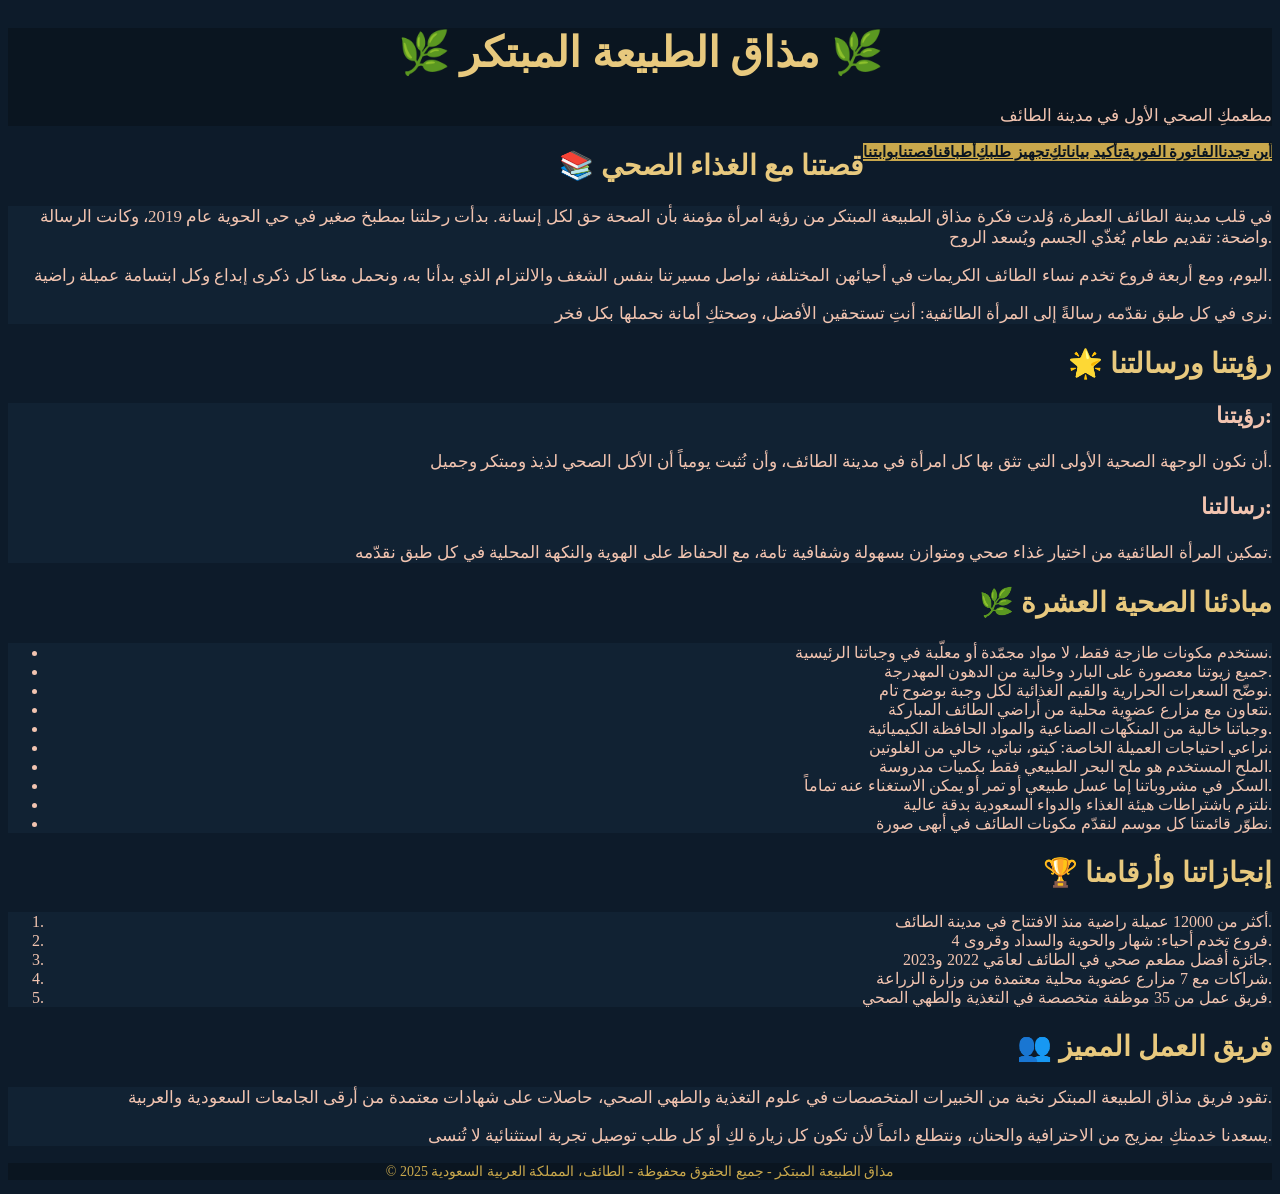
==== about.html @ f9554a72 "Add files via upload" ====
<!DOCTYPE html>
<html>
<head>
<meta charset="UTF-8">
<title>مذاق الطبيعة المبتكر - قصتنا</title>
<link rel="stylesheet" type="text/css" href="style.css">
</head>
<body>

<div class="header">
<h1>&#127807; مذاق الطبيعة المبتكر &#127807;</h1>
<p>مطعمكِ الصحي الأول في مدينة الطائف</p>
</div>

<div class="navbar">
<a href="branches.html">أين تجدنا</a>
<a href="calc.html">الفاتورة الفورية</a>
<a href="check.html">تأكيد بياناتكِ</a>
<a href="order.html">تجهيز طلبكِ</a>
<a href="menu.html">أطباقنا</a>
<a href="about.html">قصتنا</a>
<a href="index.html">بوابتنا</a>
<div class="clear"></div>
</div>

<div class="content">

<h2>&#128218; قصتنا مع الغذاء الصحي</h2>

<div class="about-box">
<p>في قلب مدينة الطائف العطرة، وُلدت فكرة مذاق الطبيعة المبتكر من رؤية امرأة مؤمنة بأن الصحة حق لكل إنسانة. بدأت رحلتنا بمطبخ صغير في حي الحوية عام 2019، وكانت الرسالة واضحة: تقديم طعام يُغذّي الجسم ويُسعد الروح.</p>
<p>اليوم، ومع أربعة فروع تخدم نساء الطائف الكريمات في أحيائهن المختلفة، نواصل مسيرتنا بنفس الشغف والالتزام الذي بدأنا به، ونحمل معنا كل ذكرى إبداع وكل ابتسامة عميلة راضية.</p>
<p>نرى في كل طبق نقدّمه رسالةً إلى المرأة الطائفية: أنتِ تستحقين الأفضل، وصحتكِ أمانة نحملها بكل فخر.</p>
</div>

<h2>&#127775; رؤيتنا ورسالتنا</h2>

<div class="about-box">
<h3>رؤيتنا:</h3>
<p>أن نكون الوجهة الصحية الأولى التي تثق بها كل امرأة في مدينة الطائف، وأن نُثبت يومياً أن الأكل الصحي لذيذ ومبتكر وجميل.</p>
<h3>رسالتنا:</h3>
<p>تمكين المرأة الطائفية من اختيار غذاء صحي ومتوازن بسهولة وشفافية تامة، مع الحفاظ على الهوية والنكهة المحلية في كل طبق نقدّمه.</p>
</div>

<h2>&#127807; مبادئنا الصحية العشرة</h2>

<div class="about-box">
<ul>
<li>نستخدم مكونات طازجة فقط، لا مواد مجمّدة أو معلّبة في وجباتنا الرئيسية.</li>
<li>جميع زيوتنا معصورة على البارد وخالية من الدهون المهدرجة.</li>
<li>نوضّح السعرات الحرارية والقيم الغذائية لكل وجبة بوضوح تام.</li>
<li>نتعاون مع مزارع عضوية محلية من أراضي الطائف المباركة.</li>
<li>وجباتنا خالية من المنكّهات الصناعية والمواد الحافظة الكيميائية.</li>
<li>نراعي احتياجات العميلة الخاصة: كيتو، نباتي، خالي من الغلوتين.</li>
<li>الملح المستخدم هو ملح البحر الطبيعي فقط بكميات مدروسة.</li>
<li>السكر في مشروباتنا إما عسل طبيعي أو تمر أو يمكن الاستغناء عنه تماماً.</li>
<li>نلتزم باشتراطات هيئة الغذاء والدواء السعودية بدقة عالية.</li>
<li>نطوّر قائمتنا كل موسم لنقدّم مكونات الطائف في أبهى صورة.</li>
</ul>
</div>

<h2>&#127942; إنجازاتنا وأرقامنا</h2>

<div class="about-box">
<ol>
<li>أكثر من 12000 عميلة راضية منذ الافتتاح في مدينة الطائف.</li>
<li>4 فروع تخدم أحياء: شهار والحوية والسداد وقروى.</li>
<li>جائزة أفضل مطعم صحي في الطائف لعامَي 2022 و2023.</li>
<li>شراكات مع 7 مزارع عضوية محلية معتمدة من وزارة الزراعة.</li>
<li>فريق عمل من 35 موظفة متخصصة في التغذية والطهي الصحي.</li>
</ol>
</div>

<h2>&#128101; فريق العمل المميز</h2>

<div class="about-box">
<p>تقود فريق مذاق الطبيعة المبتكر نخبة من الخبيرات المتخصصات في علوم التغذية والطهي الصحي، حاصلات على شهادات معتمدة من أرقى الجامعات السعودية والعربية.</p>
<p>يسعدنا خدمتكِ بمزيج من الاحترافية والحنان، ونتطلع دائماً لأن تكون كل زيارة لكِ أو كل طلب توصيل تجربة استثنائية لا تُنسى.</p>
</div>

</div>

<div class="footer">
<p>&#169; 2025 مذاق الطبيعة المبتكر - جميع الحقوق محفوظة - الطائف، المملكة العربية السعودية</p>
</div>

</body>
</html>
---- style.css ----
body {
    background-color: #0d1b2a;
    font-family: "Georgia", serif;
    color: #e8c97e;
    text-align: right;
}

h1 {
    font-family: "Georgia", serif;
    font-size: 42px;
    font-weight: bold;
    color: #e8c97e;
    text-align: center;
    background-color: #0a1520;
}

h2 {
    font-family: "Georgia", serif;
    font-size: 28px;
    font-weight: bold;
    color: #e8c97e;
    text-align: right;
}

h3 {
    font-family: "Georgia", serif;
    font-size: 22px;
    font-weight: bold;
    color: #f2c4b0;
    text-align: right;
}

p {
    font-family: "Georgia", serif;
    font-size: 17px;
    color: #f2c4b0;
    text-align: right;
}

a {
    font-family: "Georgia", serif;
    font-size: 16px;
    font-weight: bold;
    color: #0a1520;
    background-color: #e8c97e;
    text-align: center;
}

div.header {
    background-color: #0a1520;
    text-align: center;
}

div.navbar {
    background-color: #112233;
    text-align: right;
}

div.navbar a {
    float: right;
    background-color: #c9a84c;
    color: #0a1520;
    font-family: "Georgia", serif;
    font-size: 15px;
    font-weight: bold;
    text-align: center;
}

div.content {
    background-color: #0d1b2a;
    text-align: right;
}

div.footer {
    background-color: #0a1520;
    text-align: center;
}

div.footer p {
    color: #c9a84c;
    font-size: 14px;
    text-align: center;
}

table {
    background-color: #112233;
    font-family: "Georgia", serif;
    font-size: 15px;
    text-align: right;
}

th {
    background-color: #c9a84c;
    color: #0a1520;
    font-weight: bold;
    font-size: 16px;
    text-align: center;
}

td {
    color: #f2c4b0;
    text-align: center;
    background-color: #0d1b2a;
}

td.gold {
    background-color: #c9a84c;
    color: #0a1520;
    font-weight: bold;
}

td.navy {
    background-color: #112233;
    color: #e8c97e;
}

td.rose {
    background-color: #3d1c2b;
    color: #f2c4b0;
}

ul {
    text-align: right;
    font-family: "Georgia", serif;
    font-size: 16px;
    color: #f2c4b0;
}

ol {
    text-align: right;
    font-family: "Georgia", serif;
    font-size: 16px;
    color: #f2c4b0;
}

li {
    color: #f2c4b0;
    font-size: 16px;
    font-family: "Georgia", serif;
}

form {
    background-color: #112233;
    text-align: right;
}

input {
    background-color: #0a1520;
    color: #e8c97e;
    font-family: "Georgia", serif;
    font-size: 15px;
}

select {
    background-color: #0a1520;
    color: #e8c97e;
    font-family: "Georgia", serif;
    font-size: 15px;
}

option {
    background-color: #112233;
    color: #f2c4b0;
    font-family: "Georgia", serif;
    font-size: 15px;
}

textarea {
    background-color: #0a1520;
    color: #e8c97e;
    font-family: "Georgia", serif;
    font-size: 15px;
}

span.gold-label {
    color: #e8c97e;
    font-weight: bold;
    font-size: 16px;
    font-family: "Georgia", serif;
}

span.rose-label {
    color: #f2c4b0;
    font-size: 15px;
    font-family: "Georgia", serif;
}

div.clear {
    float: right;
}

img {
    text-align: center;
}

div.branch-box {
    background-color: #112233;
    text-align: right;
    float: right;
}

div.branch-box h3 {
    color: #e8c97e;
    font-size: 20px;
    font-weight: bold;
}

div.branch-box p {
    color: #f2c4b0;
    font-size: 15px;
}

div.welcome-box {
    background-color: #112233;
    text-align: right;
}

div.welcome-box h2 {
    color: #e8c97e;
}

div.welcome-box p {
    color: #f2c4b0;
    font-size: 17px;
}

div.about-box {
    background-color: #112233;
    text-align: right;
}

div.calc-box {
    background-color: #112233;
    text-align: right;
}

div.calc-box h2 {
    color: #e8c97e;
}

div.check-box {
    background-color: #112233;
    text-align: right;
}

div.check-box h2 {
    color: #e8c97e;
}
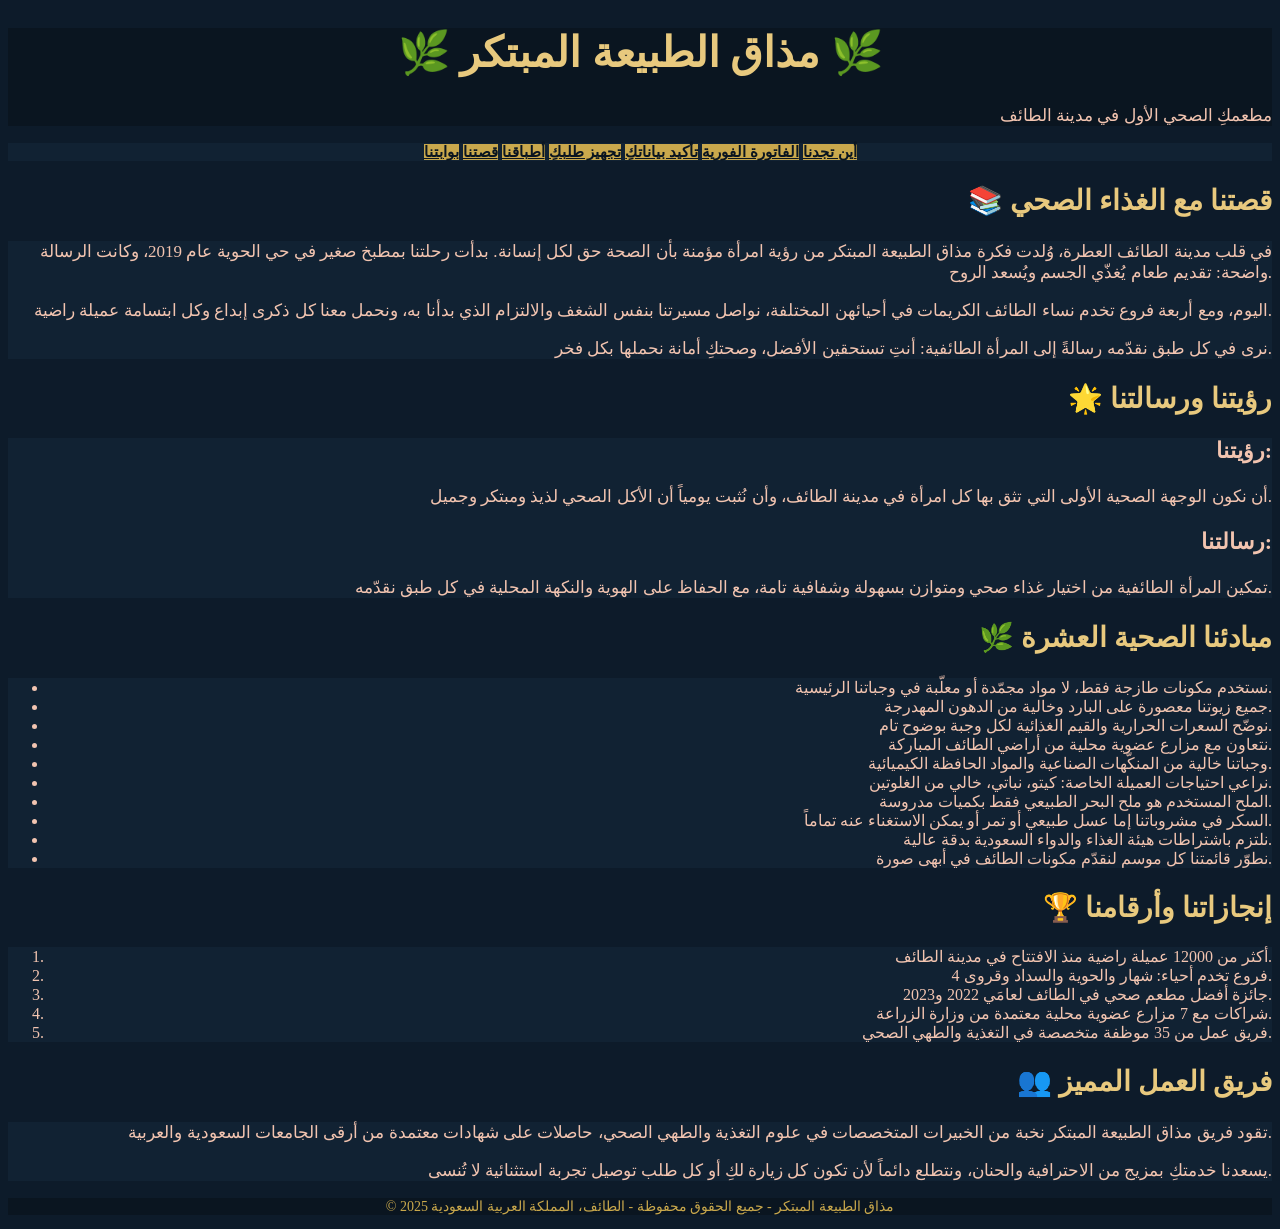
==== commit 2ea7a034: "Update about.html" ====
--- a/about.html
+++ b/about.html
@@ -20,7 +20,7 @@
 <a href="menu.html">أطباقنا</a>
 <a href="about.html">قصتنا</a>
 <a href="index.html">بوابتنا</a>
-<div class="clear"></div>
+
 </div>
 
 <div class="content">
--- a/style.css
+++ b/style.css
@@ -53,11 +53,10 @@
 
 div.navbar {
     background-color: #112233;
-    text-align: right;
+    text-align: center;
 }
 
 div.navbar a {
-    float: right;
     background-color: #c9a84c;
     color: #0a1520;
     font-family: "Georgia", serif;
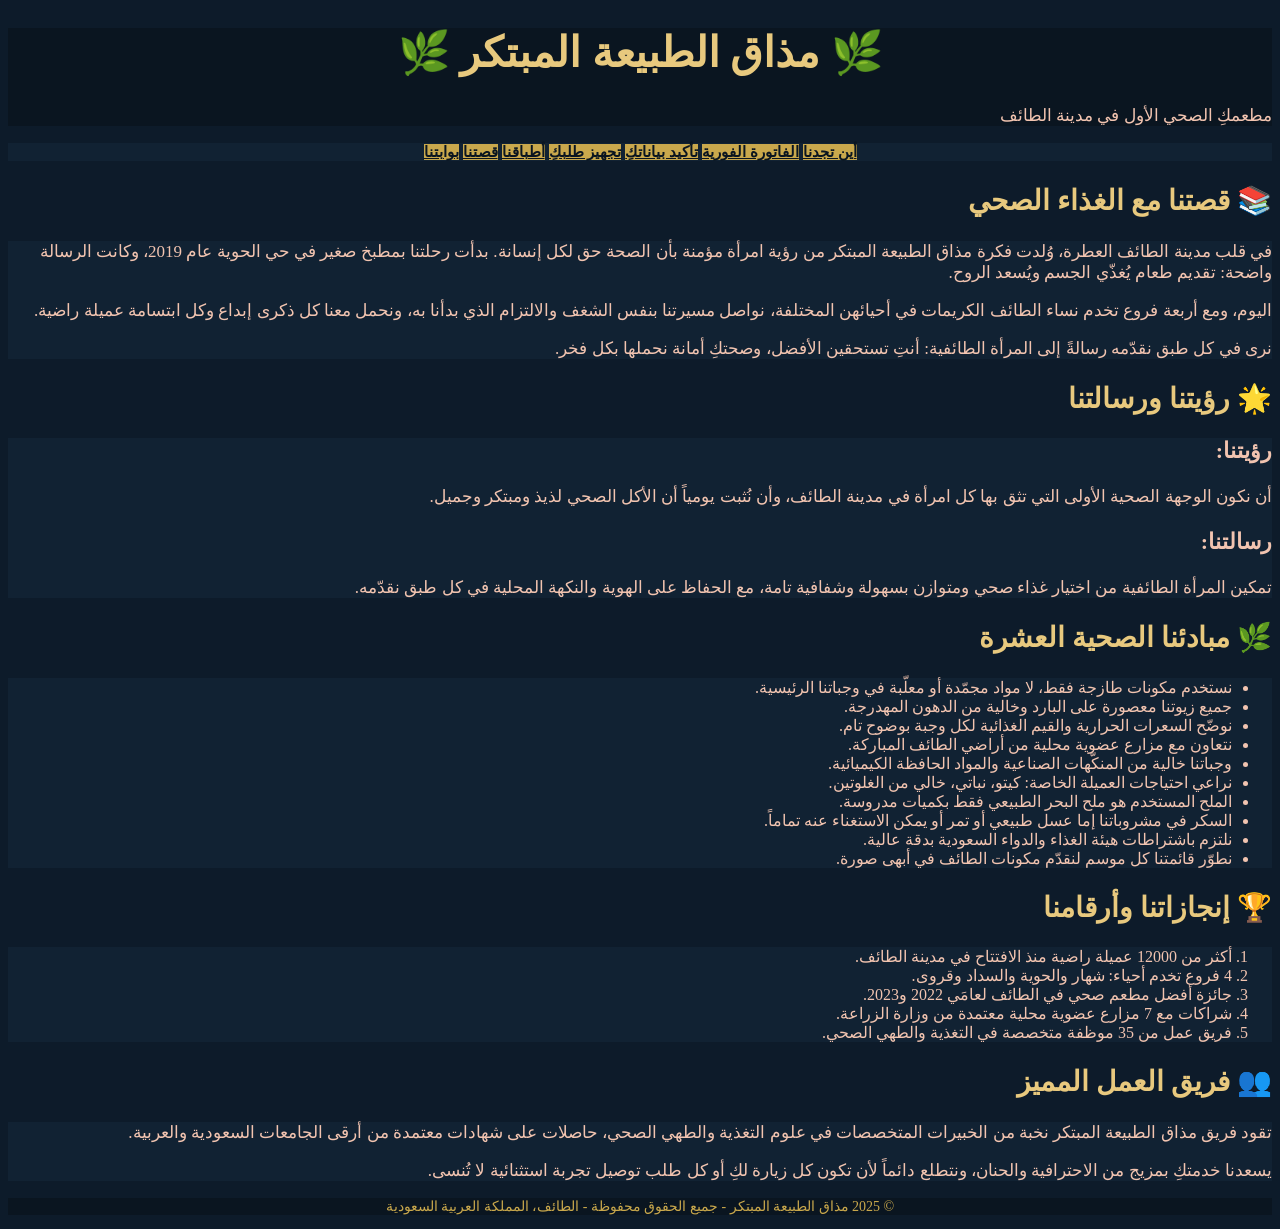
==== commit 7aa94889: "Update about.html" ====
--- a/about.html
+++ b/about.html
@@ -5,7 +5,7 @@
 <title>مذاق الطبيعة المبتكر - قصتنا</title>
 <link rel="stylesheet" type="text/css" href="style.css">
 </head>
-<body>
+<body dir="rtl">
 
 <div class="header">
 <h1>&#127807; مذاق الطبيعة المبتكر &#127807;</h1>
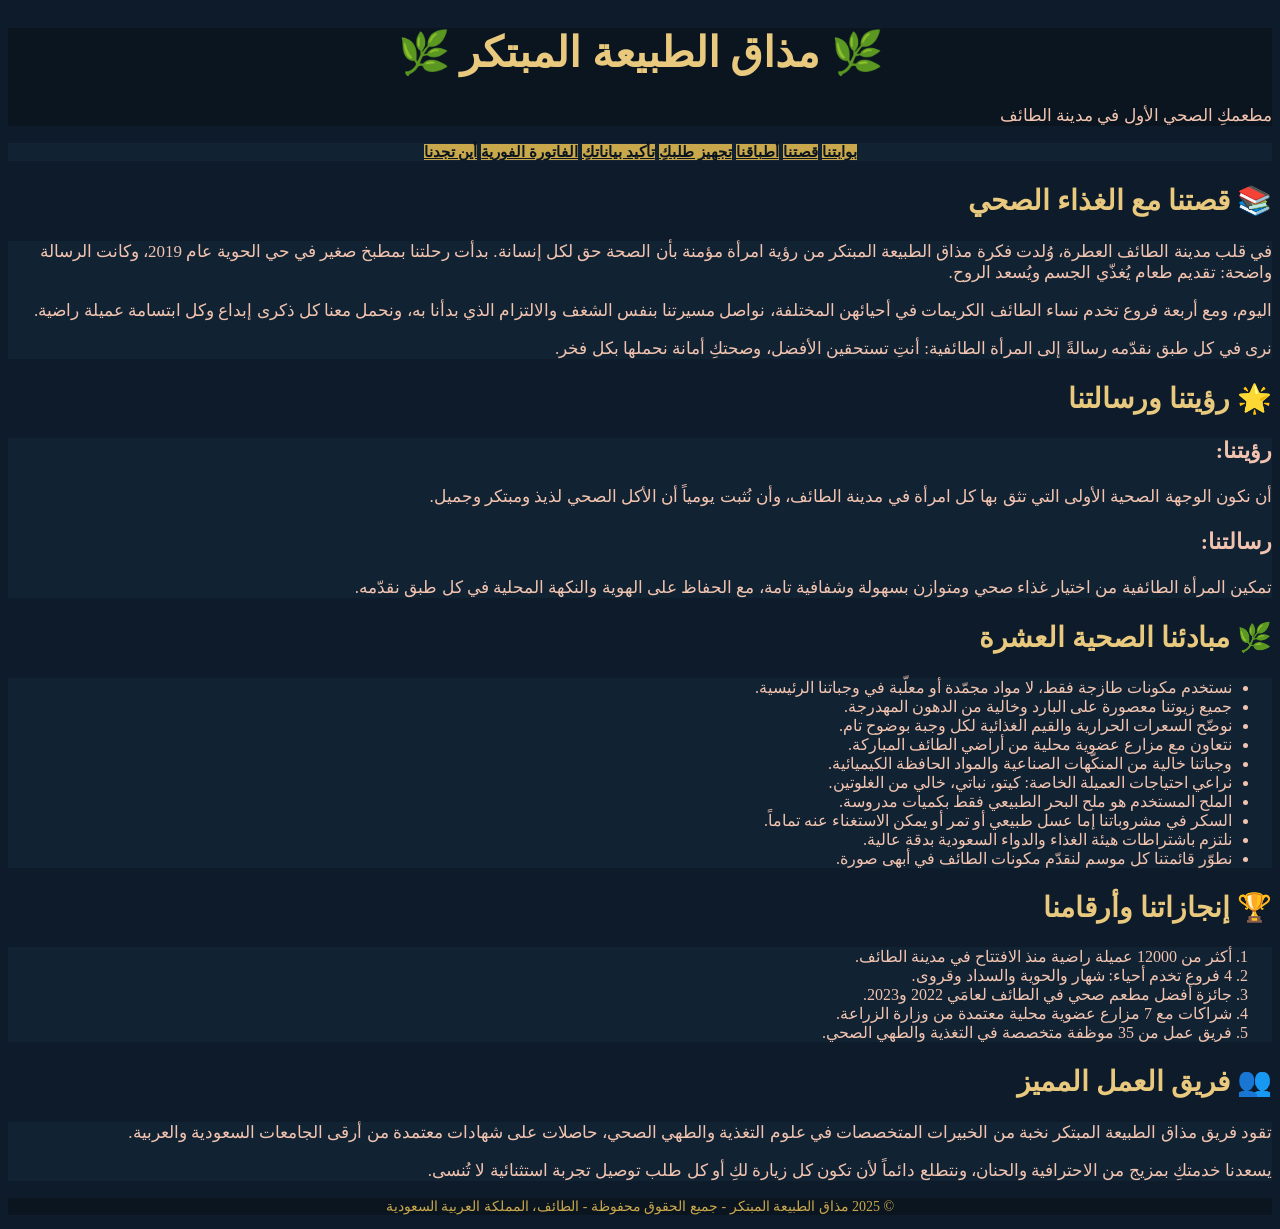
==== commit 7731383d: "Update about.html" ====
--- a/about.html
+++ b/about.html
@@ -13,13 +13,13 @@
 </div>
 
 <div class="navbar">
+<a href="index.html">بوابتنا</a>
+<a href="about.html">قصتنا</a>
+<a href="menu.html">أطباقنا</a>
+<a href="order.html">تجهيز طلبكِ</a>
+<a href="check.html">تأكيد بياناتكِ</a>
+<a href="calc.html">الفاتورة الفورية</a>
 <a href="branches.html">أين تجدنا</a>
-<a href="calc.html">الفاتورة الفورية</a>
-<a href="check.html">تأكيد بياناتكِ</a>
-<a href="order.html">تجهيز طلبكِ</a>
-<a href="menu.html">أطباقنا</a>
-<a href="about.html">قصتنا</a>
-<a href="index.html">بوابتنا</a>
 
 </div>
 
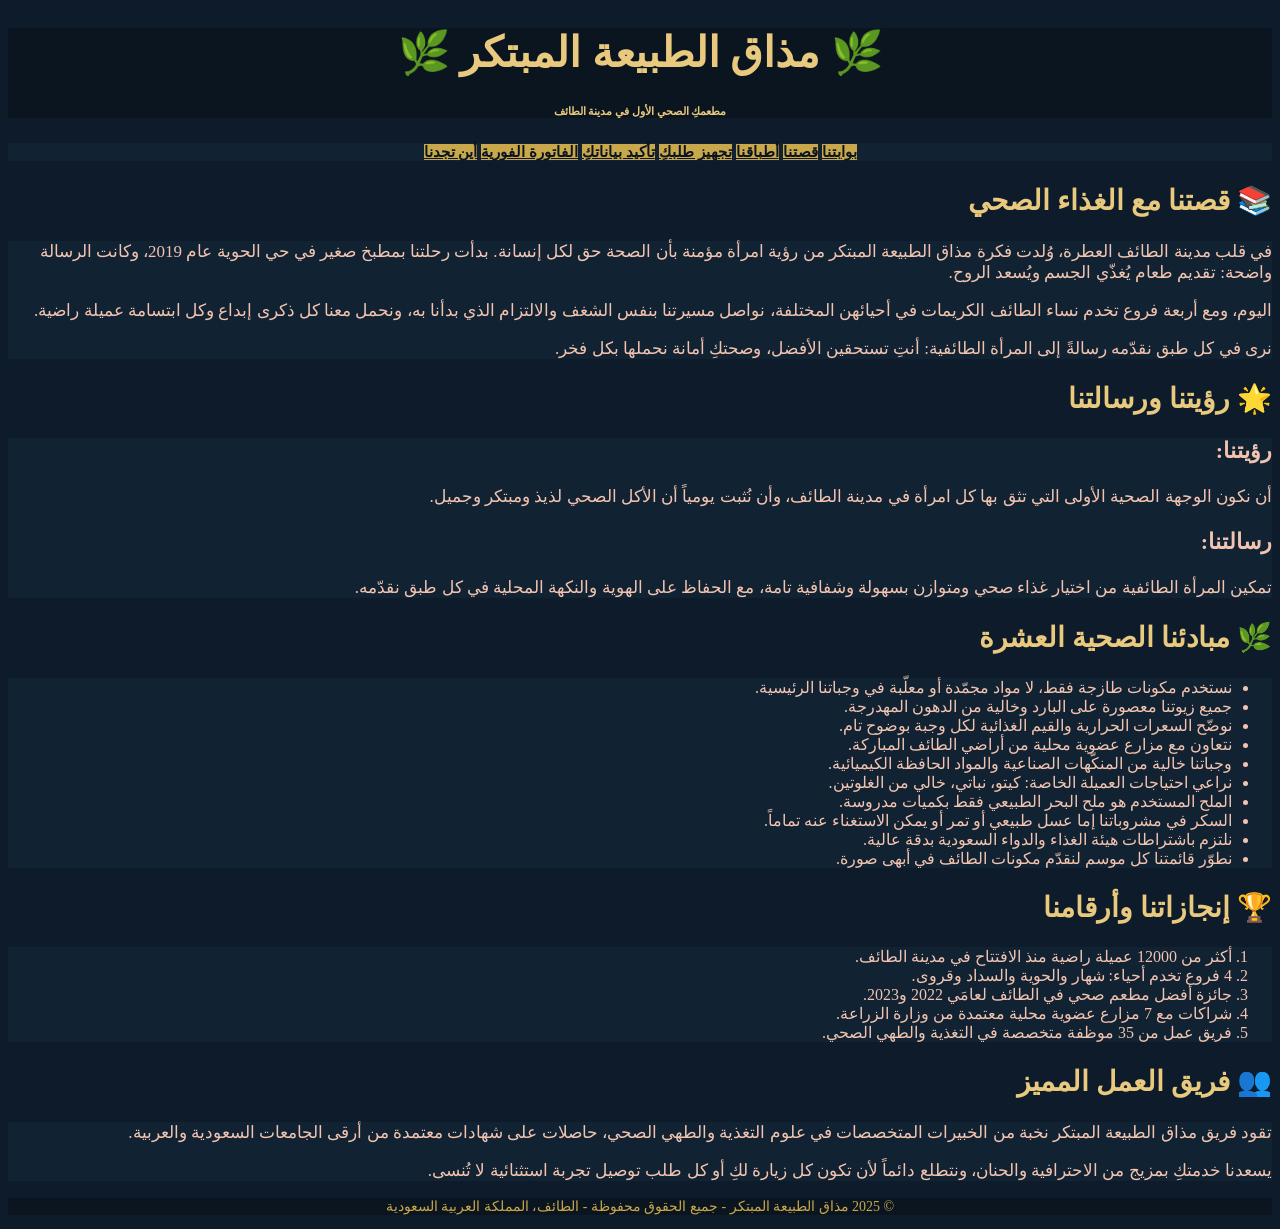
==== commit f0281954: "Change paragraph to header in about.html" ====
--- a/about.html
+++ b/about.html
@@ -9,7 +9,7 @@
 
 <div class="header">
 <h1>&#127807; مذاق الطبيعة المبتكر &#127807;</h1>
-<p>مطعمكِ الصحي الأول في مدينة الطائف</p>
+<h6>مطعمكِ الصحي الأول في مدينة الطائف</h6>
 </div>
 
 <div class="navbar">
--- a/style.css
+++ b/style.css
@@ -49,6 +49,9 @@
 div.header {
     background-color: #0a1520;
     text-align: center;
+}
+div.header p {
+    text-align: center !important;
 }
 
 div.navbar {
